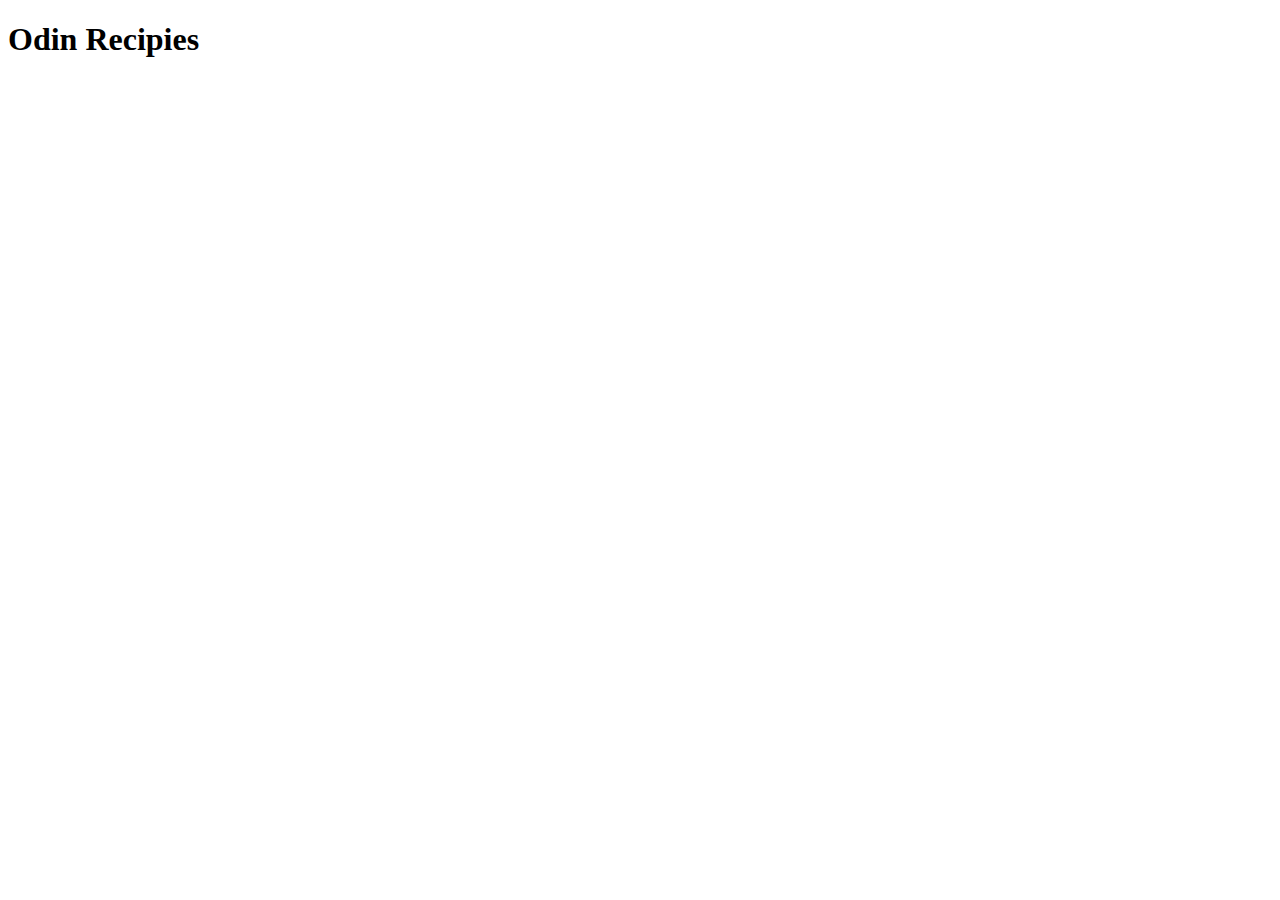
==== index.html @ 581eb755 "Initial Structure" ====
<!DOCTYPE html>
<html lang="en">
<head>
    <meta charset="UTF-8">
    <meta http-equiv="X-UA-Compatible" content="IE=edge">
    <meta name="viewport" content="width=device-width, initial-scale=1.0">
    <title>Odin recipies</title>
</head>
<body>
    <h1>Odin Recipies</h1>
</body>
</html>
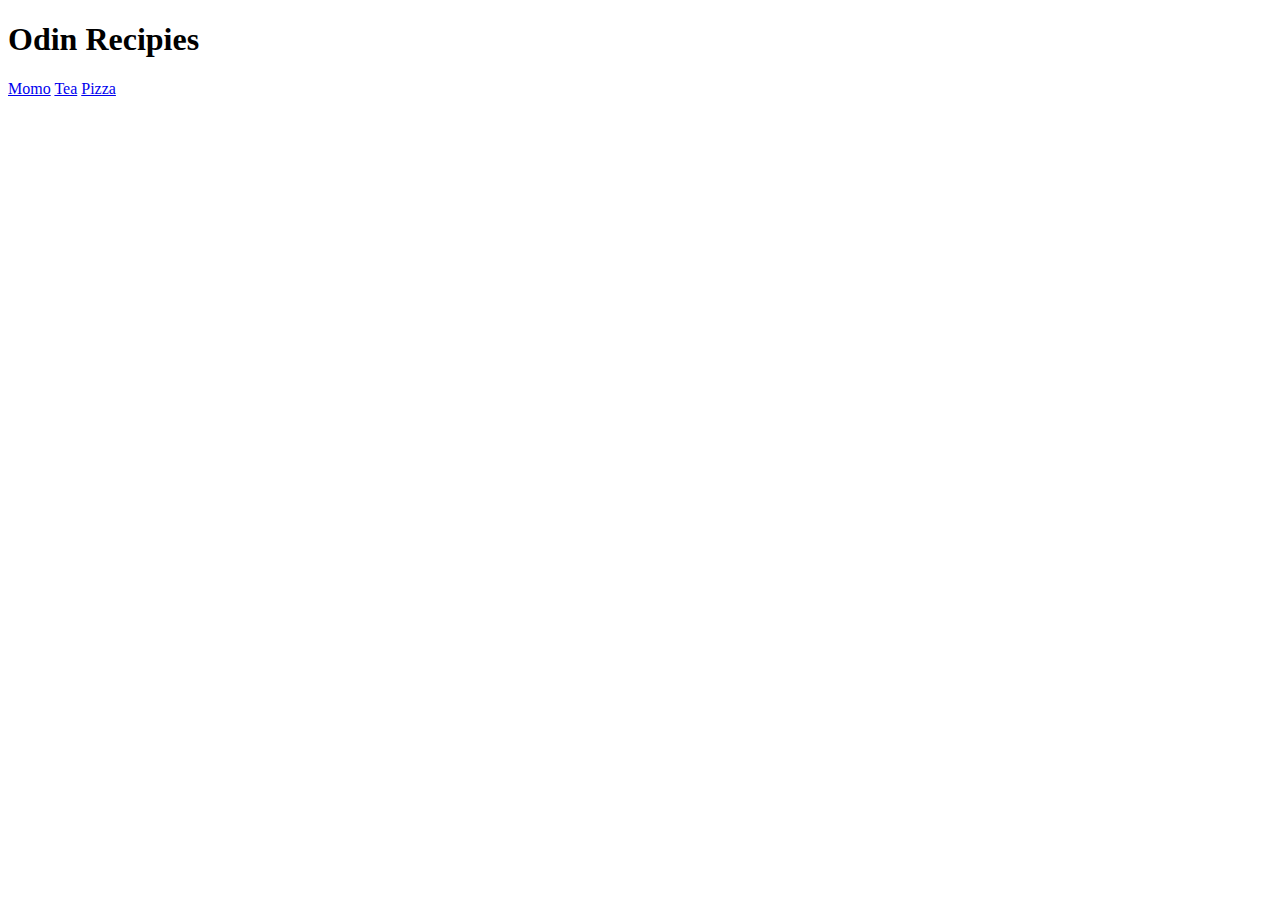
==== commit 85aac759: "Recipe Page Content and Add more Recipes" ====
--- a/index.html
+++ b/index.html
@@ -8,5 +8,8 @@
 </head>
 <body>
     <h1>Odin Recipies</h1>
+    <a href="/recipes/momo.html">Momo</a>
+    <a href="/recipes/tea.html">Tea</a>
+    <a href="/recipes/pizza.html">Pizza</a>
 </body>
 </html>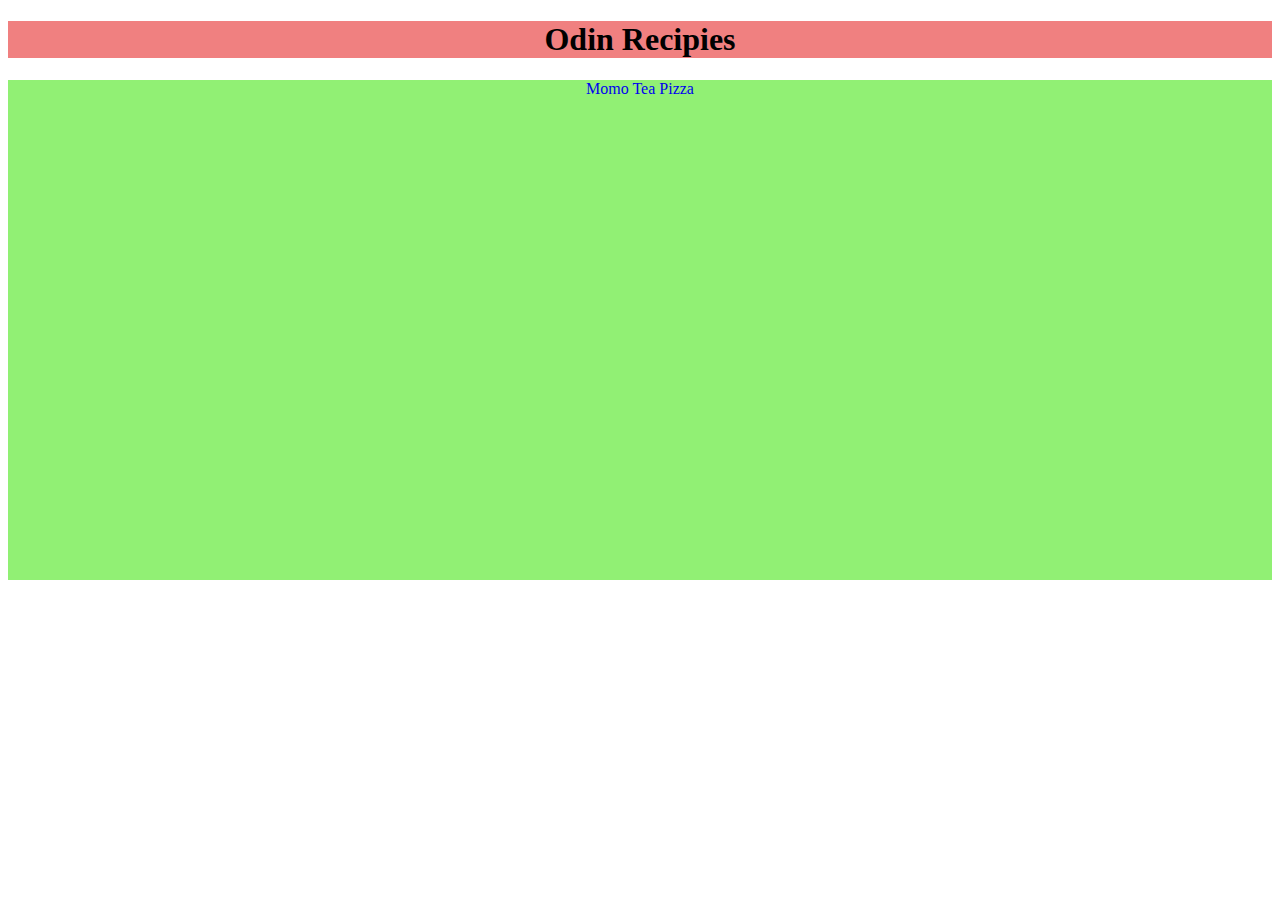
==== commit ed86f205: "basic styles commit" ====
--- a/index.html
+++ b/index.html
@@ -4,12 +4,15 @@
     <meta charset="UTF-8">
     <meta http-equiv="X-UA-Compatible" content="IE=edge">
     <meta name="viewport" content="width=device-width, initial-scale=1.0">
+    <link rel="stylesheet" href="/CSS/style.css">
     <title>Odin recipies</title>
 </head>
 <body>
     <h1>Odin Recipies</h1>
-    <a href="/recipes/momo.html">Momo</a>
-    <a href="/recipes/tea.html">Tea</a>
-    <a href="/recipes/pizza.html">Pizza</a>
+    <div >
+    <a href="./recipes/momo.html" class="momo">Momo</a>
+    <a href="./recipes/tea.html" class="tea">Tea</a>
+    <a href="./recipes/pizza.html" class="pizza">Pizza</a>
+</div>
 </body>
-</html>+</html> --- a/CSS/style.css
+++ b/CSS/style.css
@@ -0,0 +1,22 @@
+div{
+    
+    text-align: center;
+    background-color: rgb(145, 240, 116); 
+    height: 500px;
+    
+    
+
+}
+h1{
+    background-color: lightcoral;
+    text-align: center;
+}
+.momo,
+.tea,
+.pizza{
+    text-decoration: none;
+}
+}
+.momo{
+    color: black;
+}